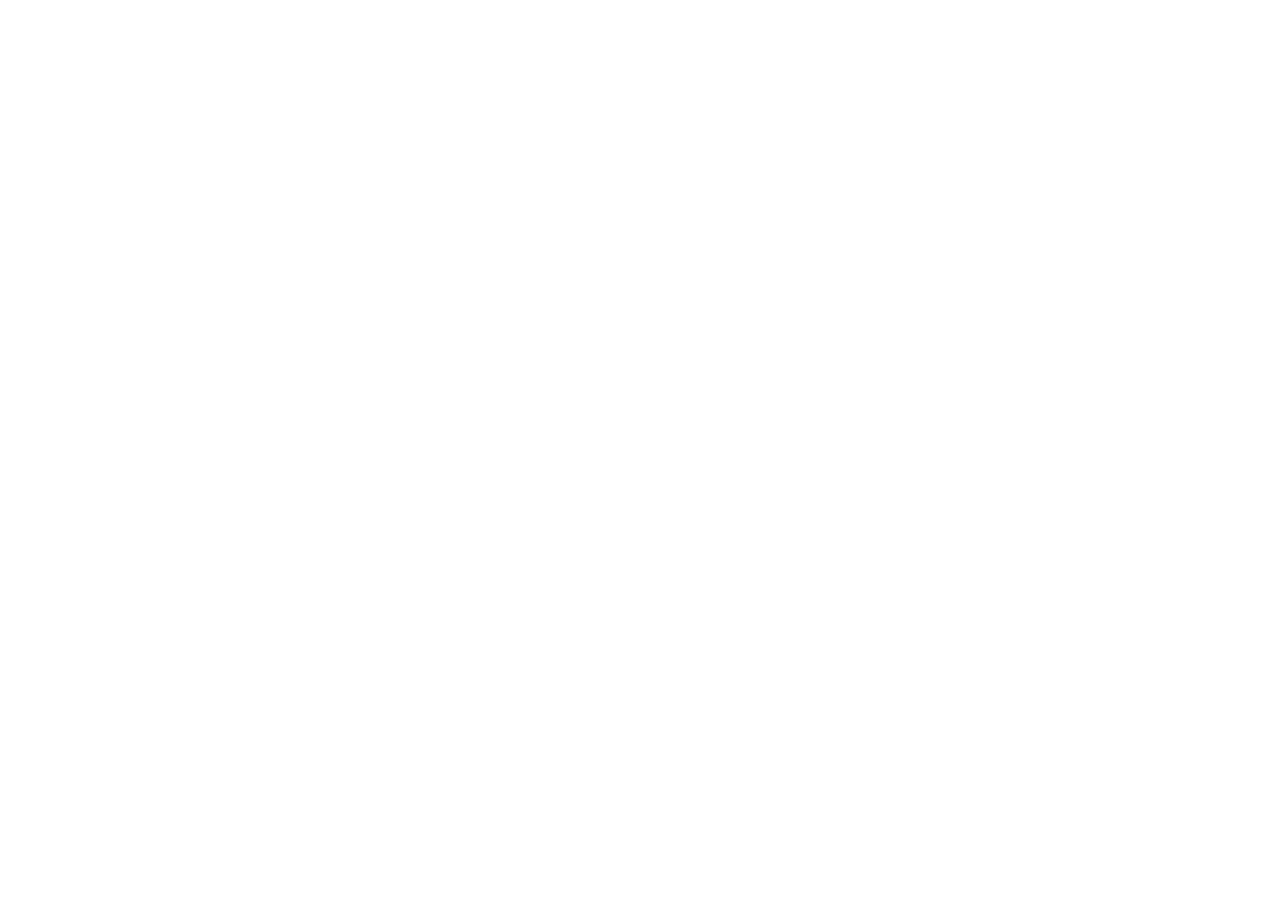
==== about.html @ bdc0dcbc "gg" ====
<!DOCTYPE html>
<html lang="en">
<head>
    <meta charset="UTF-8">
    <meta name="viewport" content="width=device-width, initial-scale=1.0">
    <meta http-equiv="X-UA-Compatible" content="ie=edge">
    <title>美妆护肤商城 | 品牌介绍</title>
</head>
<body>
    
</body>
</html>
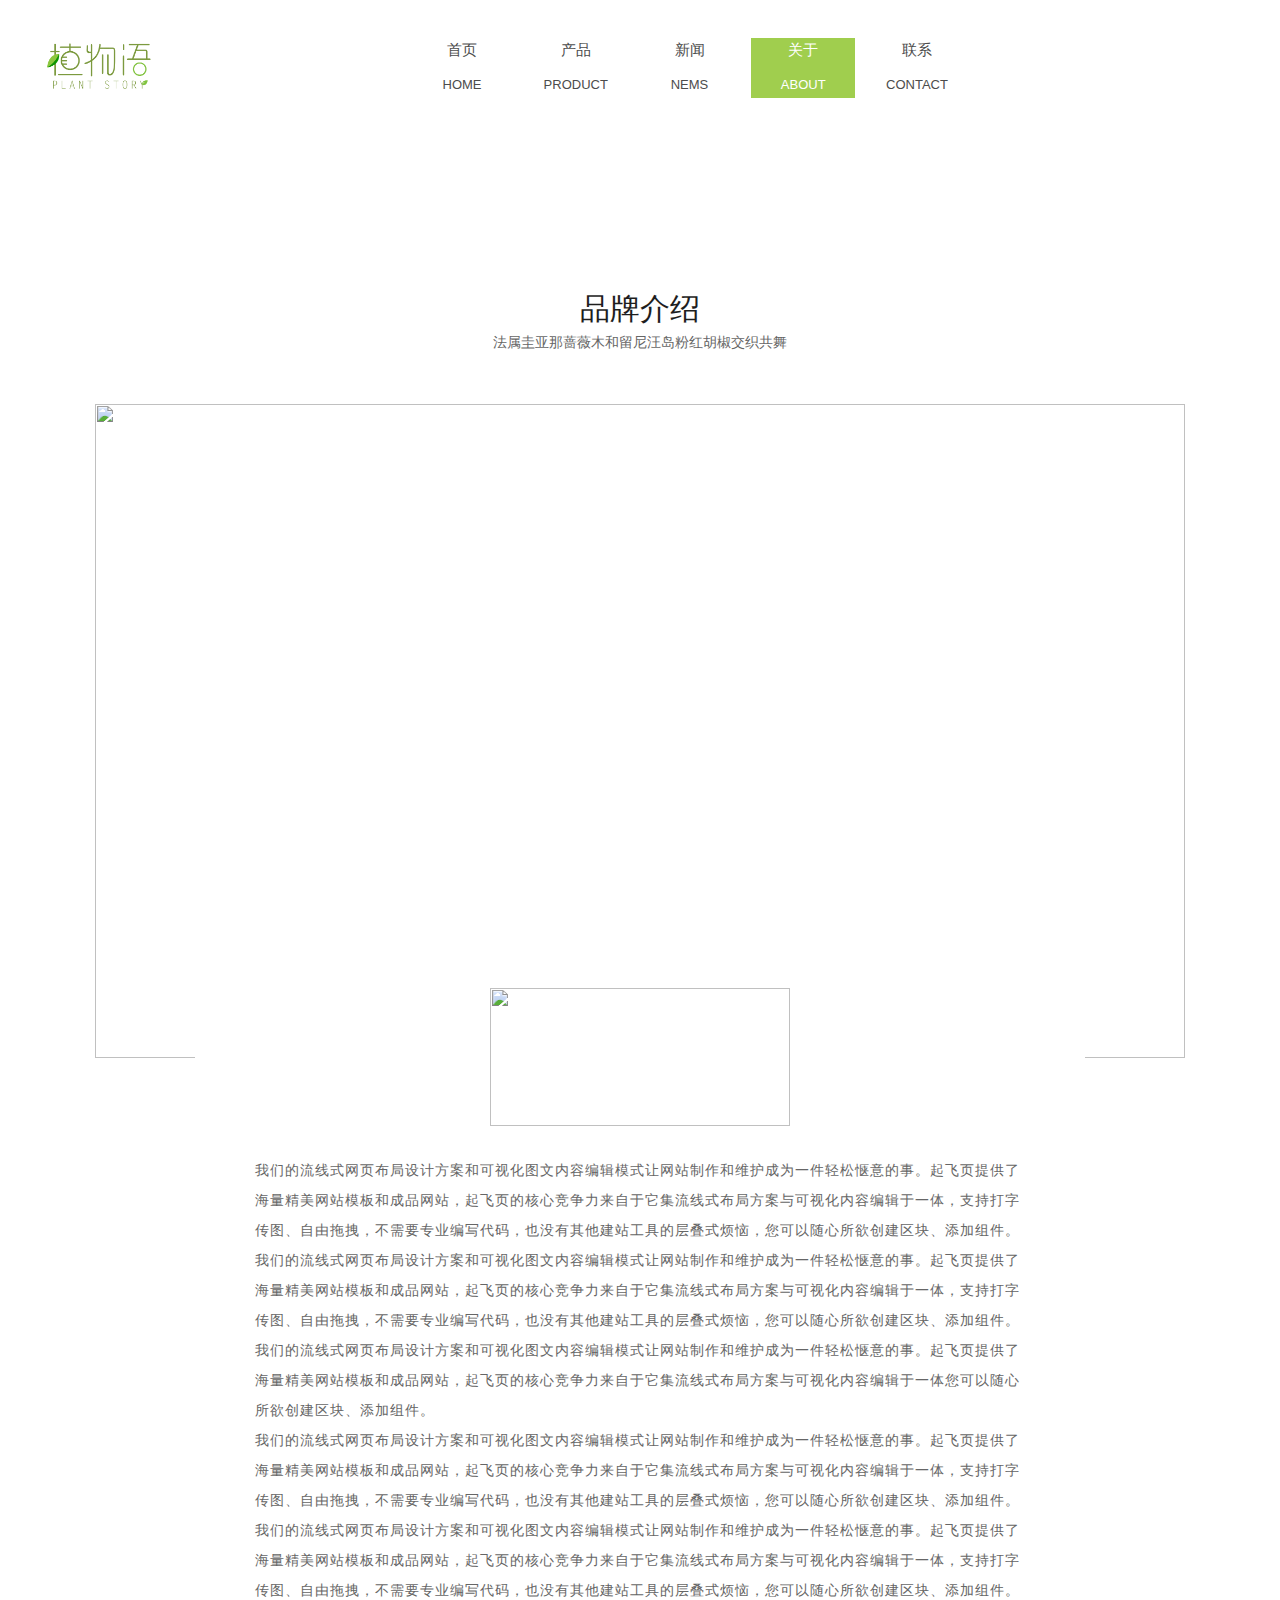
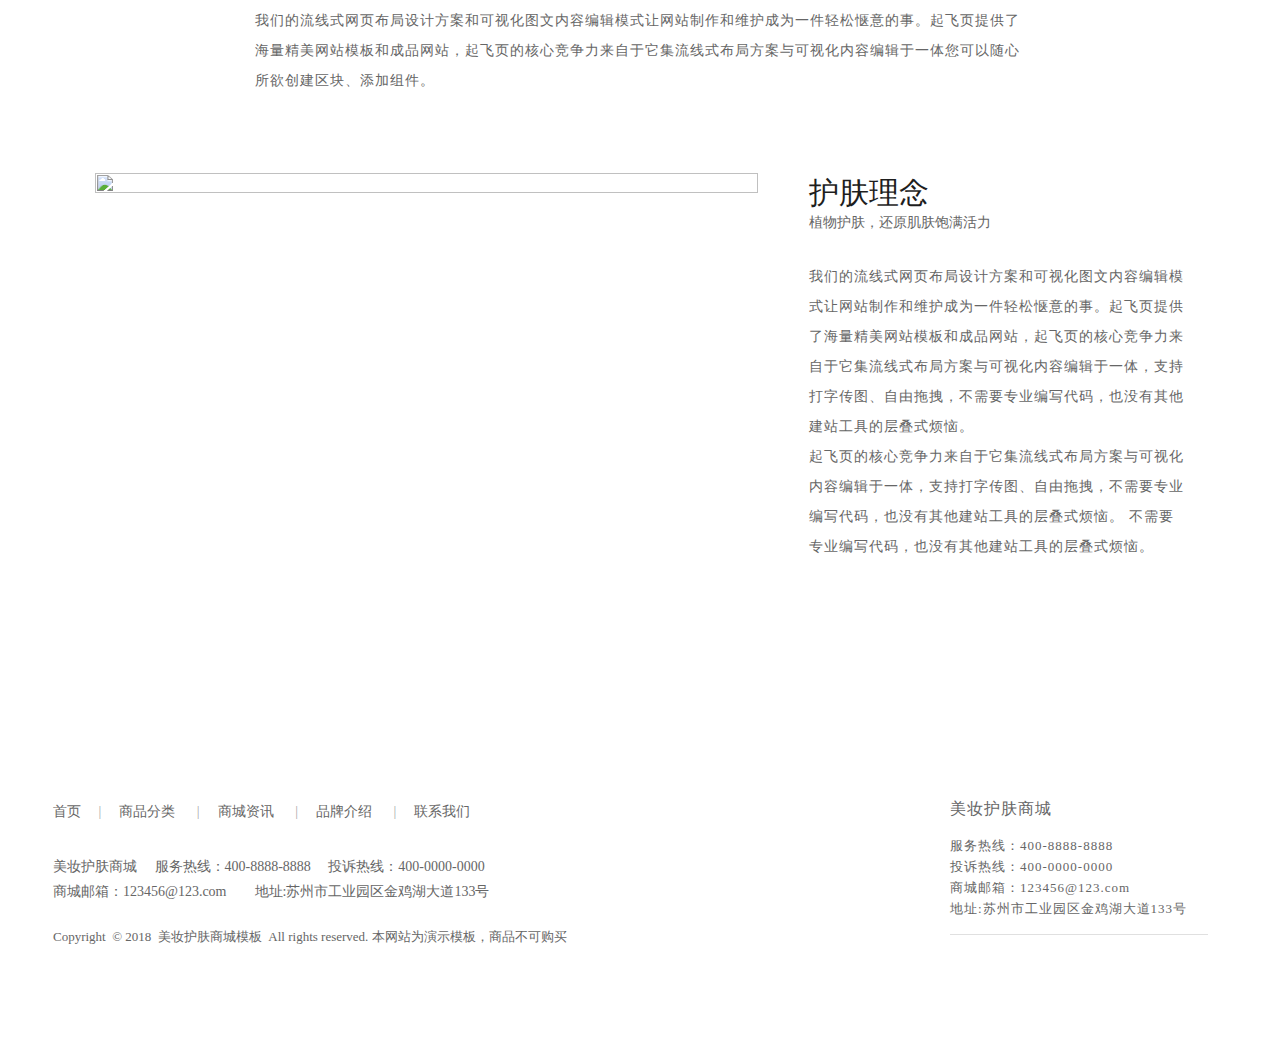
==== commit f231816e: "gg" ====
--- a/about.html
+++ b/about.html
@@ -5,8 +5,193 @@
     <meta name="viewport" content="width=device-width, initial-scale=1.0">
     <meta http-equiv="X-UA-Compatible" content="ie=edge">
     <title>美妆护肤商城 | 品牌介绍</title>
+    <link rel="stylesheet" href="css/about.css">
+    <link rel="stylesheet" href="css/common.css">
 </head>
 <body>
-    
+    <div id="page" class="wide ">
+        <!-- 头部开始 -->
+        <header id="header">
+            <div class="wf-wrap">
+                <div class="wf-table">
+                    <div class="branding">
+                        <a class="bitem" href="http://5c0f98f27cdf7.t73.qifeiye.com/">
+                            <span class="logospan">
+                                <img src="img/m1.png" alt="">
+                            </span>
+                        </a>
+                    </div>
+                    <div class="navs">
+                        <ul class="main-nav">
+                            <li class="menu-item ">
+                                <a href="index.html">
+                                    <span>首页
+                                        <p class="block">
+                                            HOME
+                                        </p>
+                                    </span>
+                                </a>
+                            </li>
+                            <li class="menu-item">
+                                <a href="product.html">
+                                    <span>产品
+                                        <p class="block">
+                                            PRODUCT
+                                        </p>
+                                    </span>
+                                </a>
+                            </li>
+                            <li class="menu-item">
+                                <a href="news.html">
+                                    <span>新闻
+                                        <p class="block">
+                                            NEMS
+                                        </p>
+                                    </span>
+                                </a>
+                            </li>
+                            <li class="menu-item item">
+                                <a href="about.html">
+                                    <span>关于
+                                        <p class="block">
+                                            ABOUT
+                                        </p>
+                                    </span>
+                                </a>
+                            </li>
+                            <li class="menu-item">
+                                <a href="contact.html">
+                                    <span>联系
+                                        <p class="block">
+                                            CONTACT
+                                        </p>
+                                    </span>
+                                </a>
+                            </li>
+                        </ul>
+                    </div>
+                    <div class="info">
+                        <div class="top-bar">
+                            <div class="deng"></div>
+                        </div>
+                    </div>
+                </div>
+            </div>
+        </header>
+        <!-- 头部结束 -->
+        <!-- 内容开始 -->
+        <div class="big-box">
+            <div class="title-box">
+                <div class="title">
+                    <div class="header_title">品牌介绍</div>
+                    <div class="header_subtitle">法属圭亚那蔷薇木和留尼汪岛粉红胡椒交织共舞</div>
+                </div>
+                <div class="img-box">
+                    <img src="img/a1.png" alt="">
+                    <div class="zhiwuyu-box">
+                        <div class="zhiwuyu">
+                            <div class="qfe_wrapper">
+                                <img src="img/a2.png" alt="">
+                            </div>
+                            <div class="qfe_wrapper-bd">
+                                <span>
+                                    我们的流线式网页布局设计方案和可视化图文内容编辑模式让网站制作和维护成为一件轻松惬意的事。起飞页提供了海量精美网站模板和成品网站，起飞页的核心竞争力来自于它集流线式布局方案与可视化内容编辑于一体，支持打字传图、自由拖拽，不需要专业编写代码，也没有其他建站工具的层叠式烦恼，您可以随心所欲创建区块、添加组件。 
+                                    <br>
+                                    我们的流线式网页布局设计方案和可视化图文内容编辑模式让网站制作和维护成为一件轻松惬意的事。起飞页提供了海量精美网站模板和成品网站，起飞页的核心竞争力来自于它集流线式布局方案与可视化内容编辑于一体，支持打字传图、自由拖拽，不需要专业编写代码，也没有其他建站工具的层叠式烦恼，您可以随心所欲创建区块、添加组件。我们的流线式网页布局设计方案和可视化图文内容编辑模式让网站制作和维护成为一件轻松惬意的事。起飞页提供了海量精美网站模板和成品网站，起飞页的核心竞争力来自于它集流线式布局方案与可视化内容编辑于一体您可以随心所欲创建区块、添加组件。
+                                    <br>
+                                    我们的流线式网页布局设计方案和可视化图文内容编辑模式让网站制作和维护成为一件轻松惬意的事。起飞页提供了海量精美网站模板和成品网站，起飞页的核心竞争力来自于它集流线式布局方案与可视化内容编辑于一体，支持打字传图、自由拖拽，不需要专业编写代码，也没有其他建站工具的层叠式烦恼，您可以随心所欲创建区块、添加组件。 
+                                    <br>
+                                    我们的流线式网页布局设计方案和可视化图文内容编辑模式让网站制作和维护成为一件轻松惬意的事。起飞页提供了海量精美网站模板和成品网站，起飞页的核心竞争力来自于它集流线式布局方案与可视化内容编辑于一体，支持打字传图、自由拖拽，不需要专业编写代码，也没有其他建站工具的层叠式烦恼，您可以随心所欲创建区块、添加组件。我们的流线式网页布局设计方案和可视化图文内容编辑模式让网站制作和维护成为一件轻松惬意的事。起飞页提供了海量精美网站模板和成品网站，起飞页的核心竞争力来自于它集流线式布局方案与可视化内容编辑于一体您可以随心所欲创建区块、添加组件。
+                                </span> 
+                            </div>
+                        </div>
+                    </div>
+                </div>
+                <div class="hufu-box">
+                    <div class="hufu-l">
+                        <img src="img/a3.png" alt="">
+                    </div>
+                    <div class="hufu-r">
+                        <div class="hufu-r-title">
+                            <div class="r-title1">护肤理念</div>
+                            <div class="r-title2">植物护肤，还原肌肤饱满活力</div>
+                        </div>
+                        <div class="qfe_wrapper-bd">
+                            <span>
+                                我们的流线式网页布局设计方案和可视化图文内容编辑模式让网站制作和维护成为一件轻松惬意的事。起飞页提供了海量精美网站模板和成品网站，起飞页的核心竞争力来自于它集流线式布局方案与可视化内容编辑于一体，支持打字传图、自由拖拽，不需要专业编写代码，也没有其他建站工具的层叠式烦恼。
+                                <br>
+                                起飞页的核心竞争力来自于它集流线式布局方案与可视化内容编辑于一体，支持打字传图、自由拖拽，不需要专业编写代码，也没有其他建站工具的层叠式烦恼。
+                                不需要专业编写代码，也没有其他建站工具的层叠式烦恼。
+                            </span>
+                        </div>
+                    </div>
+                </div>
+            </div>
+        </div>
+        <!-- 内容结束 -->
+    </div>
+    <!-- 底部 -->
+    <footer>
+        <div class="container footer">
+            <div class="footer-box">
+                <div class="dibu-left">
+                    <div class="m">
+                        <span style="font-size: 14px; color: rgb(102, 102, 102);">首页 &nbsp; &nbsp; </span>
+                        <span style="font-size: 14px; color: rgb(170, 170, 170);">|</span>
+                        <span style="font-size: 14px; color: rgb(102, 102, 102);"> &nbsp; &nbsp; 商品分类 &nbsp; &nbsp;&nbsp;</span>
+                        <span style="font-size: 14px; color: rgb(170, 170, 170);">|</span>
+                        <span style="font-size: 14px; color: rgb(102, 102, 102);"> &nbsp; &nbsp; 商城资讯 &nbsp; &nbsp;&nbsp;</span>
+                        <span style="font-size: 14px; color: rgb(170, 170, 170);">|</span>
+                        <span style="font-size: 14px; color: rgb(102, 102, 102);"> &nbsp; &nbsp; 品牌介绍 &nbsp; &nbsp;&nbsp;</span>
+                        <span style="font-size: 14px; color: rgb(170, 170, 170);">|</span>
+                        <span style="font-size: 14px; color: rgb(102, 102, 102);"> &nbsp; &nbsp; 联系我们</span>
+                    </div>
+                    <div class="m m2">
+                        <div><span style="font-size: 14px;">美妆护肤商城 &nbsp; &nbsp; 服务热线：400-8888-8888<span style="font-size: 14px;">&nbsp; &nbsp; &nbsp;</span>投诉热线：400-0000-0000<span style="font-size: 14px;">&nbsp; &nbsp; &nbsp;</span></span>
+                        </div>
+                        <div><span style="font-size: 14px;">商城邮箱：123456@123.com
+                        <span style="font-size: 14px;">&nbsp; &nbsp; &nbsp; &nbsp;</span>地址:苏州市工业园区金鸡湖大道133号</span></div>
+                    </div>
+                    <div class="m m3">
+                        <div><span style="font-size: 13px;">Copyright &nbsp;© 2018 &nbsp;美妆护肤商城模板 &nbsp;All rights reserved. 本网站为演示模板，商品不可购买</span><span style="font-size: 13px; color: rgb(0, 0, 0);">
+                            </span></div>
+                    </div>
+                </div>
+                <div class="dibu-right">
+                    <div class="dibu-right-top">
+                        <div class="right-top">
+                            <div style="line-height: inherit; letter-spacing: 1px;"><span style="font-size: 16px; color: rgb(102, 102, 102);">美妆护肤商城
+                                </span><span style="font-size: 14px;"><br></span>
+                            </div>
+                            <div class="tops">
+                                <div style="line-height: 20px; letter-spacing: 1px;"><span style="font-size: 13px; color: rgb(102, 102, 102);">服务热线：400-8888-8888
+                                        <br>投诉热线：400-0000-0000
+                                        <br>商城邮箱：123456@123.com
+                                        <br>地址:苏州市工业园区金鸡湖大道133号</span>
+                                </div>
+                            </div>
+                        </div>
+                    </div>
+                    <div class="tops">
+                        <ul>
+                            <li>
+                                <span class="last l"></span>
+                            </li>
+                            <li>
+                                <span class="last l2"></span>
+                            </li>
+                            <li>
+                                <span class="last l3"></span>
+                            </li>
+                            <li>
+                                <span class="last l4"></span>
+                            </li>
+                        </ul>
+                    </div>
+                </div>
+            </div>
+        </div>
+    </footer>
+    <!-- 右侧导航栏 -->  
 </body>
 </html>--- a/css/about.css
+++ b/css/about.css
@@ -0,0 +1,282 @@
+img{
+    width: 100%;
+    height: 100%;
+}
+/* 头部开始 */
+#header {
+    border-bottom: 1px solid transparent;
+    position: relative;
+}
+.wf-wrap{
+    width: 1190px;
+    margin: 0 auto;
+}
+.wf-table{
+    max-width: 1190px!important;
+    min-height: 120px;
+    height: 120px;
+    margin: 0 auto;
+    display: table;
+    width: 100%;
+}
+.branding{
+    width: 149px;
+    height: 120px;
+    display: table-cell;
+    vertical-align: middle;
+}
+.bitem{
+    top: 0px;
+    left: 0px;
+    max-height: 50px;
+}
+.bitem .logospan{
+    display: inline-block;
+}
+.logospan img{
+    max-height: 50px;
+    width: auto;
+}
+.navs{
+    width: 778px;
+    height: 120px;
+    display: table-cell;
+    vertical-align: middle;
+}
+.main-nav{
+    text-align: right!important;
+    font-size: 15px;
+}
+.main-nav .menu-item{
+    display: inline-block;
+    position: relative;
+    z-index: auto;
+    vertical-align: middle;
+    width: 104px;
+    text-align: center;
+    margin: 0 3px;
+    cursor: pointer;
+}
+.menu-item a{
+    color: #4c4c4c;
+    font: normal normal 15px / 23px sans-serif;
+}
+.menu-item span{
+    height: 60px;
+    display: inline-block;
+    text-align: center;
+}
+.block{
+    margin-top: 12px;
+    font-size: 13px;
+}
+.main-nav .item {
+    background-color: #a0ce4e;
+}
+.main-nav .item a{
+    color: #fff;
+}
+.menu-item:hover a{
+    color: #fff;
+}
+.menu-item:hover{
+    background-color: #a0ce4e;
+}
+.info{
+    width: 263px;
+    display: table-cell;
+    vertical-align: middle;
+}
+.top-bar{
+    padding-bottom: 2px;
+    padding-top: 1px;
+    width: 263px;
+}
+.deng{
+    margin-top: 0;
+    margin-bottom: 0;
+    padding-left: 0;
+    padding-right: 15px;
+    padding-top: 0;
+    padding-bottom: 0;
+    display: inline-block;
+    text-align: right;
+}
+/* 头部结束 */
+/* 内容开始 */
+.big-box{
+    width: 1190px;
+    height: 2010px;
+    margin: 0 auto;
+    background-color: #fff;
+    position: relative;
+    margin-bottom: 100px;
+}
+.title-box{
+    width: 100%;
+    height: 166px;
+    margin-top: 100px;  
+    /* overflow: hidden; */
+}
+.title{
+    text-align: center;
+    padding-top: 60px;   
+}
+.header_title{
+    font-family: 微软雅黑;
+    font-size: 30px;
+    font-weight: normal;
+    font-style: normal;
+    color: #1e1e1e;
+    display: block;
+    padding: 0 0 2px 0;
+}
+.header_subtitle{
+    font-family: arial;
+    font-size: 14px;
+    font-weight: normal;
+    font-style: normal;
+    color: #666666;
+    display: block;
+    padding: 2px;
+}
+.img-box{
+    width: 1090px;
+    height: 654px;
+    margin: 50px auto 0;
+    position: relative;
+}
+.img-box img{
+    width: 100%;
+    height: 100%;
+}
+.zhiwuyu-box{
+    width: 100%;
+    height: 775px;
+    position: absolute;
+    left: 0;
+    top: 524px;
+}
+.zhiwuyu{
+    width: 770px;
+    height: 100%;
+    margin: 0 auto;
+    background-color: #fff;
+    padding: 60px 60px 0;
+}
+.qfe_wrapper{
+    width: 300px;
+    height: 138px;
+    margin: 0 auto;
+}
+.qfe_wrapper-bd{
+    margin-top: 30px;
+}
+.qfe_wrapper-bd span{
+    letter-spacing: 1px;
+    line-height: 30px;
+    font-size: 14px; 
+    color: rgb(102, 102, 102);
+}
+.hufu-box{
+    position: absolute;
+    left: 0;
+    bottom: 0;
+    width: 1090px;
+    height: 466px;
+    padding: 0 50px;
+}
+.hufu-l{
+    width: 663px;
+    float: left;
+}
+.hufu-r{
+    width: 426px;
+    float: right;
+    padding-left: 50px;
+    box-sizing: border-box;
+}
+.hufu-r-title .r-title1{
+    font-family:微软雅黑;
+    font-size:30px;
+    font-weight:normal;
+    font-style:normal;
+    color:#1e1e1e;
+}
+.hufu-r-title .r-title2{
+    font-family:arial;
+    font-size:14px;
+    font-weight:normal;
+    font-style:normal;
+    color:#666666;
+}
+/* 内容结束 */
+/* 底部 */
+.footer{
+    margin: 0 auto;
+    padding: 0 40px;
+}
+.footer-box{
+    height: 230px;
+    padding-top: 60px;
+    color: #666666;
+}
+.dibu-left{
+    width: 882px;
+    padding-left: 5px;
+    padding-right: 5px;
+    float: left;
+}
+.m{
+    line-height: 1.5em;
+}
+.m2{
+    padding-top: 30px;
+}
+.m3{
+    padding-top: 20px;
+}
+.dibu-right{
+    padding-left: 5px;
+    padding-right: 5px;
+    float: left;
+}
+.dibu-right-top{
+    color: #000000;
+    padding-left: 5px;
+    padding-right: 5px;
+}
+.right-top{
+    padding-bottom: 15px;
+    border-bottom: 1px solid rgba(224,224,224,1);
+}
+.tops{
+    padding-top: 15px;
+}
+.tops li{
+    display: inline-block;
+}
+.tops li .last{
+    margin-right: 30px;
+    background-image: url(http://fast.qifeiye.com/FeiEditor/images/icon/social_icon_24x24.png);
+    background-repeat: no-repeat;
+    height: 24px;
+    width: 24px;
+    display: inline-block;
+}
+.l{
+    background-position-y: -96px;
+    background-position-x: -48px;
+}
+.l2{
+    background-position-y: -96px;
+    background-position-x: 0px;
+}
+.l3{
+    background-position-x: -24px;
+    background-position-y: -96px;
+}
+.l4{
+    background-position-x: -96px;
+    background-position-y: -96px;
+}